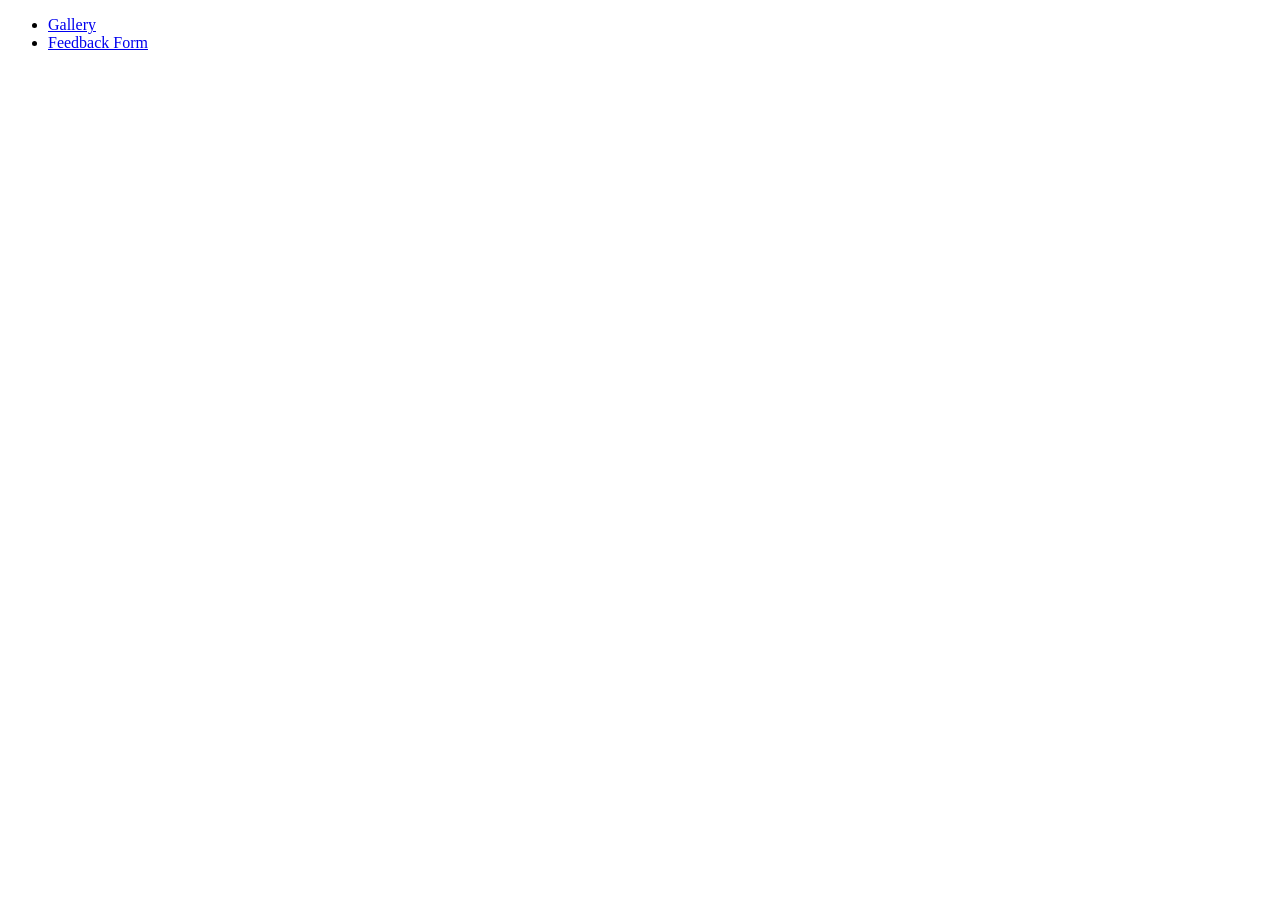
==== index.html @ d79d46e8 "Deploying to gh-pages from @ EmreMaltepe/goit-js-hw-09@f7b82a39c06926705a11fe17e00af1b33de92418 🚀" ====
<!DOCTYPE html>
<html lang="en">
<head>
  <meta charset="UTF-8" />
  <meta name="viewport" content="width=device-width, initial-scale=1.0" />
  <title>goit-js-hw-09</title>
<body>
    <nav>
        <ul>
          <li><a href="./01-gallery.html">Gallery</a></li>
          <li><a href="./02-form.html">Feedback Form</a></li>
        </ul>
      </nav>
</body>
</body>
</html>
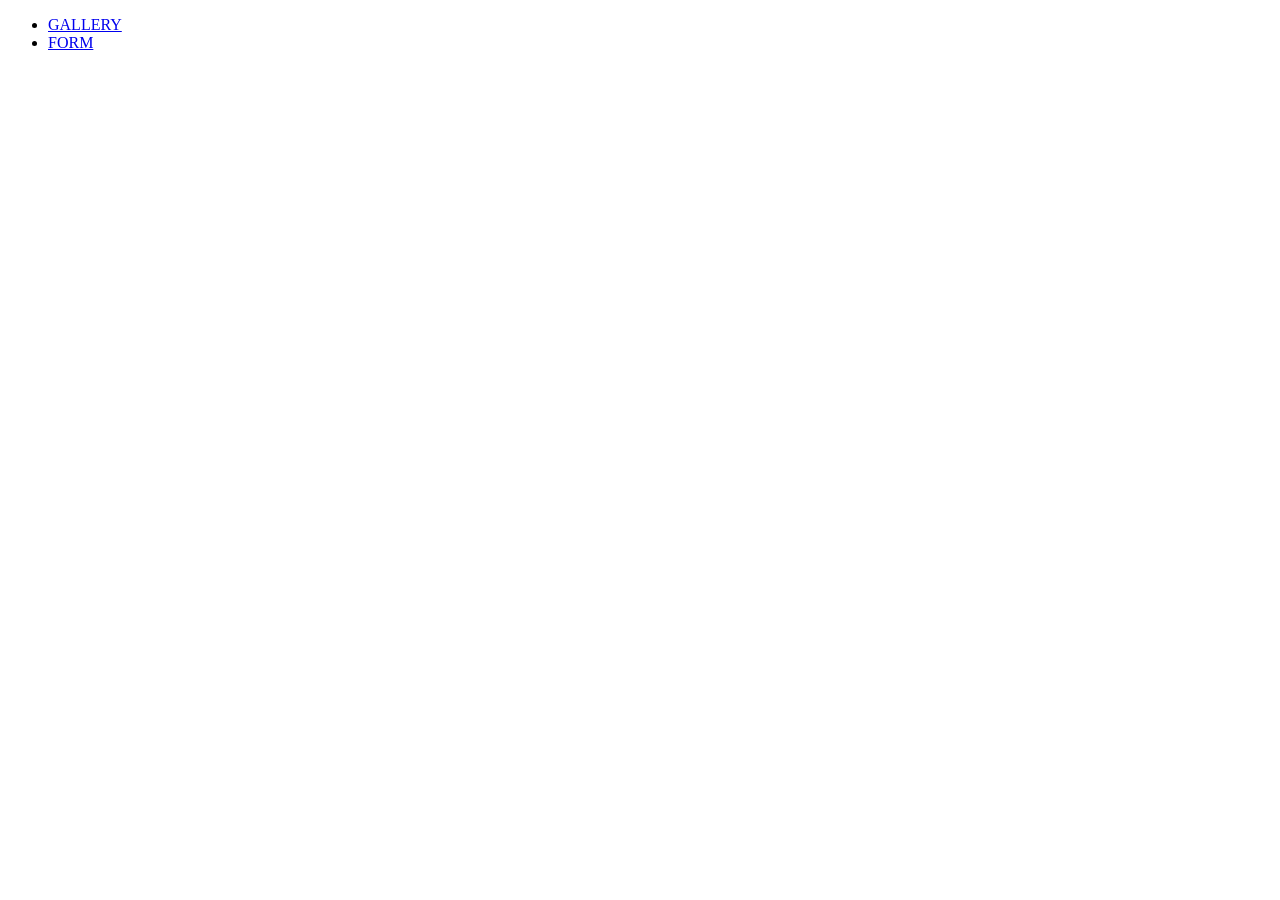
==== commit 9f29de56: "Deploying to gh-pages from @ EmreMaltepe/goit-js-hw-09@219fb7dcb758236ade313015cf2344d2451307ff 🚀" ====
--- a/index.html
+++ b/index.html
@@ -1,16 +1,15 @@
-<!DOCTYPE html>
+<!doctype html>
 <html lang="en">
-<head>
-  <meta charset="UTF-8" />
-  <meta name="viewport" content="width=device-width, initial-scale=1.0" />
-  <title>goit-js-hw-09</title>
-<body>
-    <nav>
-        <ul>
-          <li><a href="./01-gallery.html">Gallery</a></li>
-          <li><a href="./02-form.html">Feedback Form</a></li>
-        </ul>
-      </nav>
-</body>
-</body>
+  <head>
+    <meta charset="UTF-8" />    
+    <meta name="viewport" content="width=device-width, initial-scale=1.0" />
+    <title>Homework 9</title>
+    <link rel="stylesheet" crossorigin href="/goit-js-hw-09/assets/index-CkFTBket.css">
+  </head>
+  <body>
+    <ul class="pages-button-list">
+      <li><a class="page-button" href="./01-gallery.html">GALLERY</a></li>
+      <li><a class="page-button" href="./02-form.html">FORM</a></li>
+    
+  </body>
 </html>
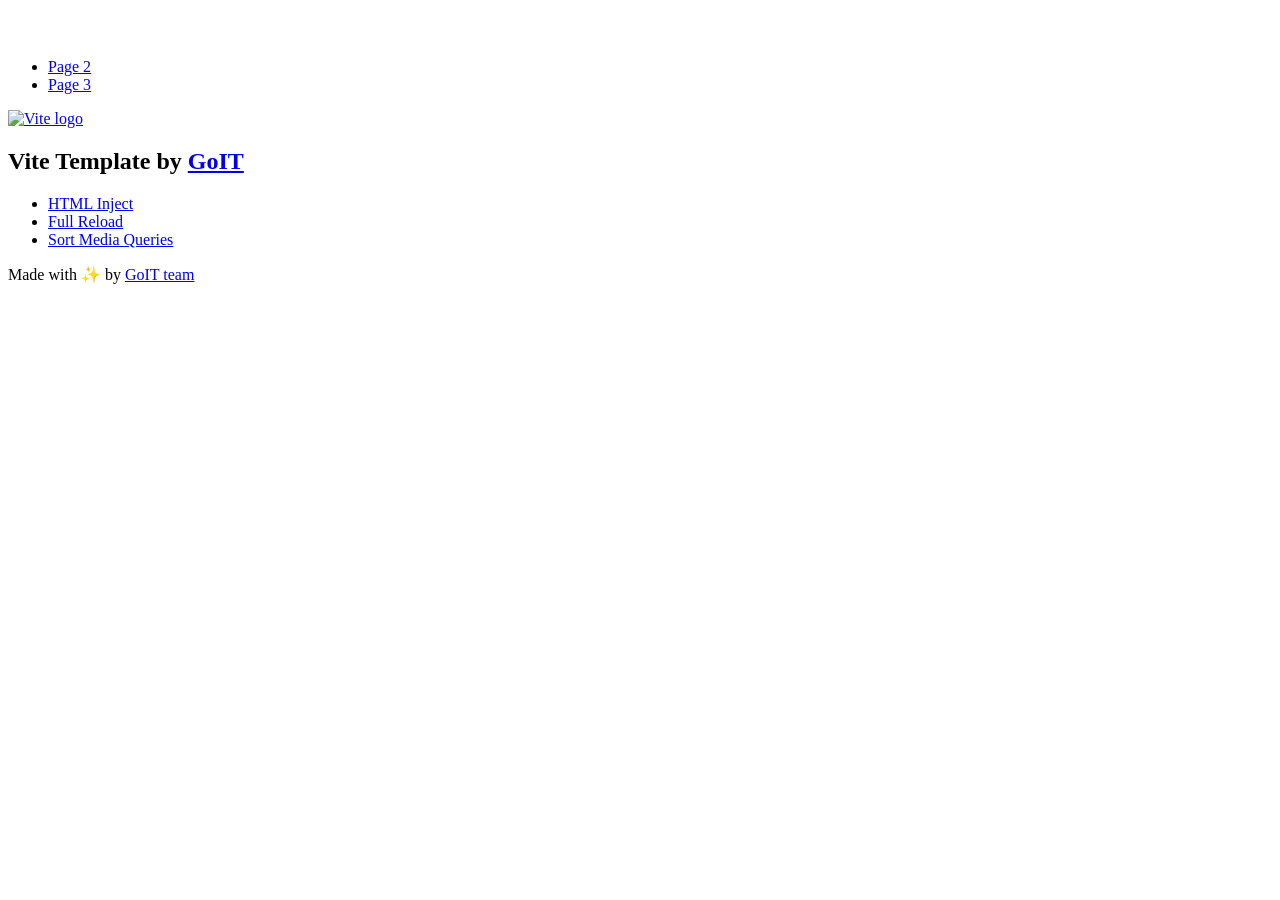
==== commit 4d9da179: "Deploying to gh-pages from @ EmreMaltepe/goit-js-hw-09@29c7fed961e69348490bf3f28be79af8aa840d59 🚀" ====
--- a/index.html
+++ b/index.html
@@ -1,15 +1,128 @@
-<!doctype html>
+<!DOCTYPE html>
 <html lang="en">
   <head>
-    <meta charset="UTF-8" />    
+    <meta charset="UTF-8" />
+    <link rel="icon" type="image/svg+xml" href="/goit-js-hw-09/favicon.svg" />
     <meta name="viewport" content="width=device-width, initial-scale=1.0" />
-    <title>Homework 9</title>
-    <link rel="stylesheet" crossorigin href="/goit-js-hw-09/assets/index-CkFTBket.css">
+    <title>Vanilla App Template</title>
+    <script type="module" crossorigin src="/goit-js-hw-09/index.js"></script>
+    <link rel="stylesheet" crossorigin href="/goit-js-hw-09/assets/styles-DvPDDfy5.css">
   </head>
   <body>
-    <ul class="pages-button-list">
-      <li><a class="page-button" href="./01-gallery.html">GALLERY</a></li>
-      <li><a class="page-button" href="./02-form.html">FORM</a></li>
-    
+    <header class="header">
+  <div class="container">
+    <nav class="nav">
+      <a class="nav-logo" href="./index.html" aria-label="Site logo">
+        <svg class="nav-logo-icon" width="100" height="30">
+          <use href="/goit-js-hw-09/assets/sprite-E8vg0sBb.svg#logo"></use>
+        </svg>
+      </a>
+      <ul class="nav-list">
+        <li class="nav-item">
+          <a class="nav-link {=$highlight-act}" href="./page-2.html">Page 2</a>
+        </li>
+        <li class="nav-item">
+          <a class="nav-link {=$highlight-curr}" href="./page-3.html">Page 3</a>
+        </li>
+      </ul>
+    </nav>
+  </div>
+</header>
+
+
+    <main>
+      <!-- Loads the specified .html file -->
+      <section class="vite-promo">
+  <div class="container">
+    <div class="vite-promo-thumb">
+      <a
+        class="vite-promo-link"
+        href="https://vitejs.dev/"
+        target="_blank"
+        rel="noopener noreferrer"
+        aria-label="Link to Vite official website"
+        title="Vite.js  build tool"
+      >
+        <!-- Path to images as from index.html file -->
+        <img
+          class="pic"
+          src="/goit-js-hw-09/assets/vite-logo-9o_aqrTe.png"
+          alt="Vite logo"
+          width="640"
+          height="640"
+        />
+      </a>
+    </div>
+    <h1 class="main-title">
+      <span class="main-title-gradient">Vite</span>
+      Template by
+      <a
+        class="main-title-link"
+        href="https://github.com/goitacademy/vanilla-app-template"
+        target="_blank"
+        rel="noopener noreferrer"
+      >
+        GoIT
+      </a>
+    </h1>
+  </div>
+</section>
+
+      <article class="badges">
+  <div class="container">
+    <ul class="badges-list">
+      <li class="badges-item">
+        <a
+          class="badges-link"
+          href="https://www.npmjs.com/package/vite-plugin-html-inject"
+          target="_blank"
+          rel="noopener noreferrer"
+        >
+          HTML Inject
+        </a>
+      </li>
+      <li class="badges-item">
+        <a
+          class="badges-link"
+          href="https://www.npmjs.com/package/vite-plugin-full-reload"
+          target="_blank"
+          rel="noopener noreferrer"
+        >
+          Full Reload
+        </a>
+      </li>
+      <li class="badges-item">
+        <a
+          class="badges-link"
+          href="https://www.npmjs.com/package/postcss-sort-media-queries"
+          target="_blank"
+          rel="noopener noreferrer"
+        >
+          Sort Media Queries
+        </a>
+      </li>
+    </ul>
+  </div>
+</article>
+
+    </main>
+
+    <footer class="footer">
+  <div class="container">
+    <p class="footer-desc">
+      Made with ✨ by
+      <a
+        class="footer-link"
+        href="https://goit.global/ua/"
+        target="_blank"
+        rel="noopener noreferrer"
+      >
+        GoIT team
+      </a>
+    </p>
+  </div>
+</footer>
+
+
   </body>
-</html>+</html>
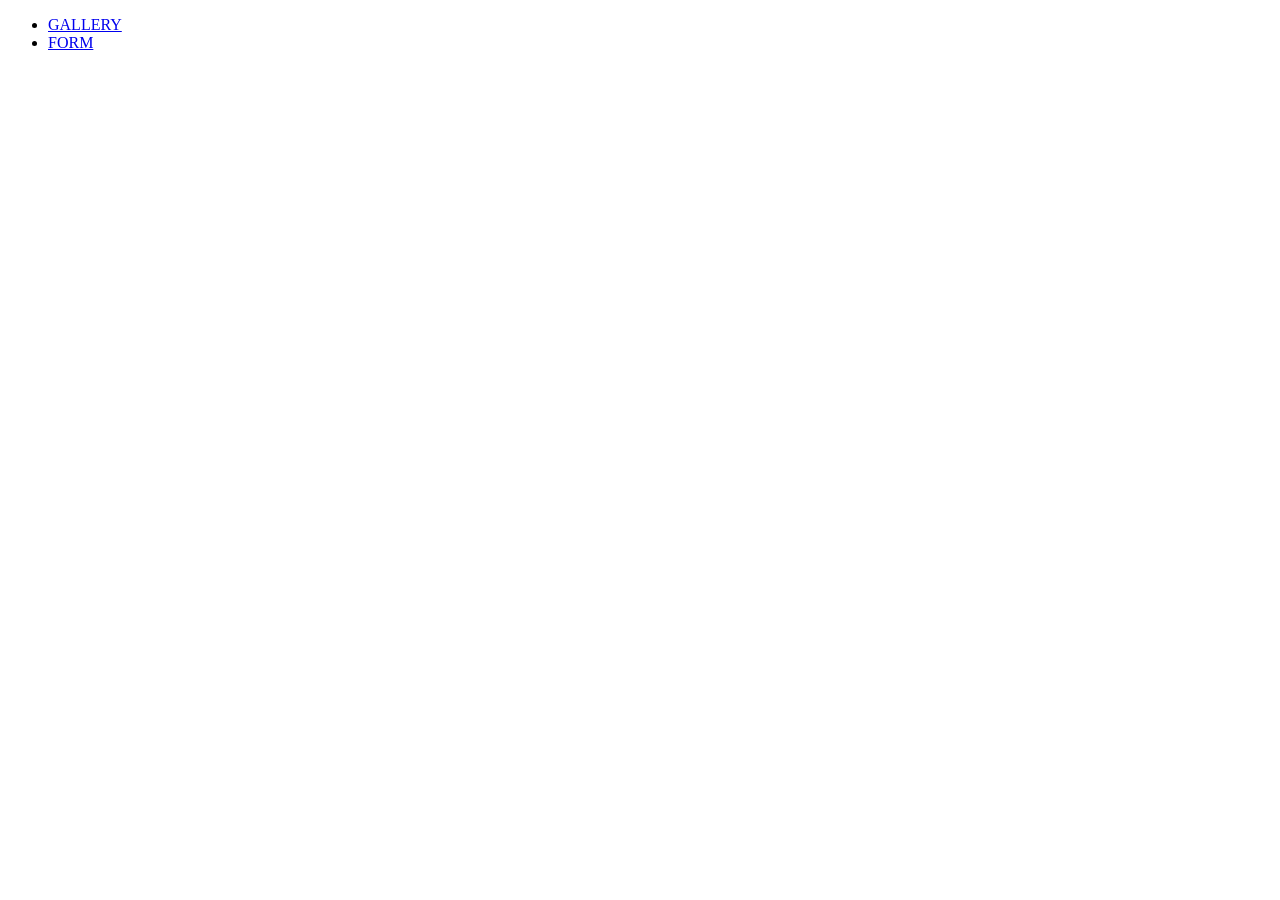
==== commit c16f2959: "Deploying to gh-pages from @ EmreMaltepe/goit-js-hw-09@2e24b99b210247c4ee6baf66e62aae31281664ad 🚀" ====
--- a/index.html
+++ b/index.html
@@ -1,128 +1,15 @@
-<!DOCTYPE html>
+<!doctype html>
 <html lang="en">
   <head>
-    <meta charset="UTF-8" />
-    <link rel="icon" type="image/svg+xml" href="/goit-js-hw-09/favicon.svg" />
+    <meta charset="UTF-8" />    
     <meta name="viewport" content="width=device-width, initial-scale=1.0" />
-    <title>Vanilla App Template</title>
-    <script type="module" crossorigin src="/goit-js-hw-09/index.js"></script>
-    <link rel="stylesheet" crossorigin href="/goit-js-hw-09/assets/styles-DvPDDfy5.css">
+    <title>Homework 9</title>
+    <link rel="stylesheet" crossorigin href="/goit-js-hw-09/assets/styles-CkFTBket.css">
   </head>
   <body>
-    <header class="header">
-  <div class="container">
-    <nav class="nav">
-      <a class="nav-logo" href="./index.html" aria-label="Site logo">
-        <svg class="nav-logo-icon" width="100" height="30">
-          <use href="/goit-js-hw-09/assets/sprite-E8vg0sBb.svg#logo"></use>
-        </svg>
-      </a>
-      <ul class="nav-list">
-        <li class="nav-item">
-          <a class="nav-link {=$highlight-act}" href="./page-2.html">Page 2</a>
-        </li>
-        <li class="nav-item">
-          <a class="nav-link {=$highlight-curr}" href="./page-3.html">Page 3</a>
-        </li>
-      </ul>
-    </nav>
-  </div>
-</header>
-
-
-    <main>
-      <!-- Loads the specified .html file -->
-      <section class="vite-promo">
-  <div class="container">
-    <div class="vite-promo-thumb">
-      <a
-        class="vite-promo-link"
-        href="https://vitejs.dev/"
-        target="_blank"
-        rel="noopener noreferrer"
-        aria-label="Link to Vite official website"
-        title="Vite.js  build tool"
-      >
-        <!-- Path to images as from index.html file -->
-        <img
-          class="pic"
-          src="/goit-js-hw-09/assets/vite-logo-9o_aqrTe.png"
-          alt="Vite logo"
-          width="640"
-          height="640"
-        />
-      </a>
-    </div>
-    <h1 class="main-title">
-      <span class="main-title-gradient">Vite</span>
-      Template by
-      <a
-        class="main-title-link"
-        href="https://github.com/goitacademy/vanilla-app-template"
-        target="_blank"
-        rel="noopener noreferrer"
-      >
-        GoIT
-      </a>
-    </h1>
-  </div>
-</section>
-
-      <article class="badges">
-  <div class="container">
-    <ul class="badges-list">
-      <li class="badges-item">
-        <a
-          class="badges-link"
-          href="https://www.npmjs.com/package/vite-plugin-html-inject"
-          target="_blank"
-          rel="noopener noreferrer"
-        >
-          HTML Inject
-        </a>
-      </li>
-      <li class="badges-item">
-        <a
-          class="badges-link"
-          href="https://www.npmjs.com/package/vite-plugin-full-reload"
-          target="_blank"
-          rel="noopener noreferrer"
-        >
-          Full Reload
-        </a>
-      </li>
-      <li class="badges-item">
-        <a
-          class="badges-link"
-          href="https://www.npmjs.com/package/postcss-sort-media-queries"
-          target="_blank"
-          rel="noopener noreferrer"
-        >
-          Sort Media Queries
-        </a>
-      </li>
-    </ul>
-  </div>
-</article>
-
-    </main>
-
-    <footer class="footer">
-  <div class="container">
-    <p class="footer-desc">
-      Made with ✨ by
-      <a
-        class="footer-link"
-        href="https://goit.global/ua/"
-        target="_blank"
-        rel="noopener noreferrer"
-      >
-        GoIT team
-      </a>
-    </p>
-  </div>
-</footer>
-
-
+    <ul class="pages-button-list">
+      <li><a class="page-button" href="./01-gallery.html">GALLERY</a></li>
+      <li><a class="page-button" href="./02-form.html">FORM</a></li>
+    
   </body>
-</html>
+</html>
